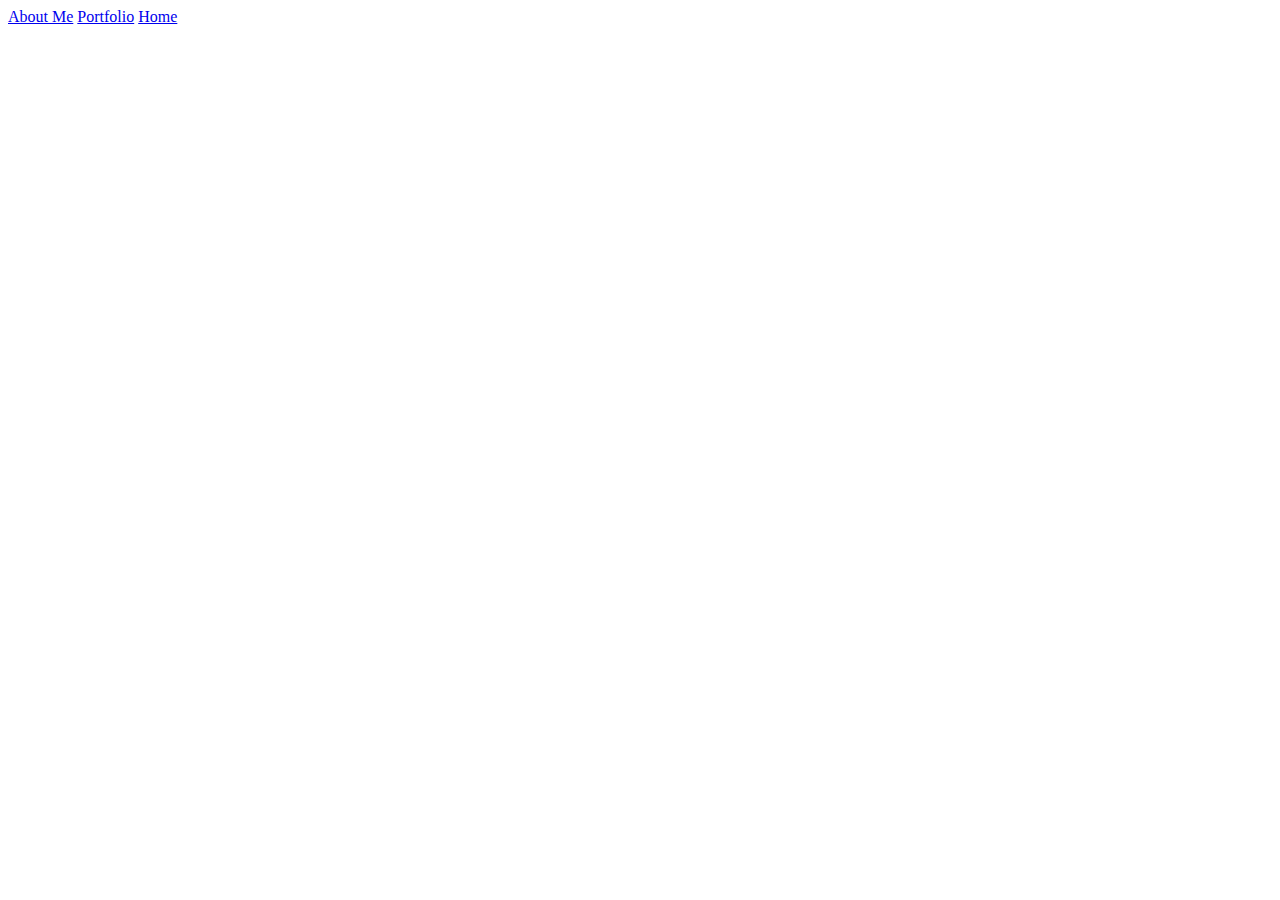
==== html/index.html @ 02f55a7e "added nav section to each page" ====
<!DOCTYPE html>
<html lang="en">
<head>
  <meta charset="utf-8">
  <meta http-equiv="X-UA-Compatible" content="IE=edge">
  <title>Home</title>
  <meta name="viewport" content="width=device-width, initial-scale=1">
  <link rel="stylesheet" type="text/css" media="screen" href="../styles/normalize.css">
  <link rel="stylesheet" type="text/css" media="screen" href="../styles/style.css">
</head>
<body>
  <nav>
    <a href="about.html">About Me</a>
    <a href="portfolio.html">Portfolio</a>
    <a href="code-journal.html">Home</a>
    </nav>
  
</body>
</html>
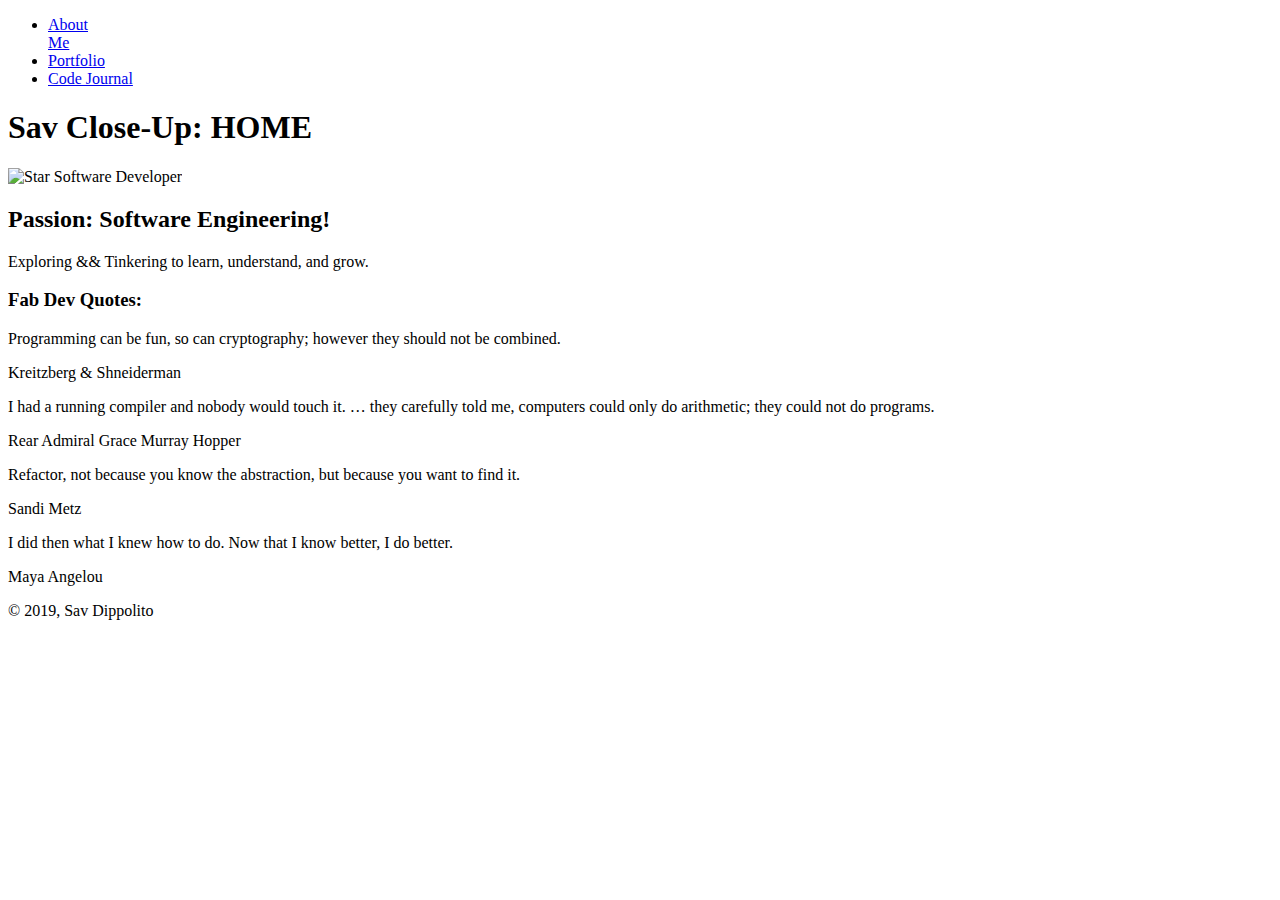
==== commit 9acb3f7d: "Rename index.html to html/index.html" ====
--- a/html/index.html
+++ b/html/index.html
@@ -7,13 +7,48 @@
   <meta name="viewport" content="width=device-width, initial-scale=1">
   <link rel="stylesheet" type="text/css" media="screen" href="../styles/normalize.css">
   <link rel="stylesheet" type="text/css" media="screen" href="../styles/style.css">
+  <link rel="stylesheet" type="text/css" media="screen" href="../styles/home.css">
+  <link href="https://fonts.googleapis.com/css?family=Karla|Permanent+Marker|Shadows+Into+Light" rel="stylesheet">
 </head>
-<body>
-  <nav>
-    <a href="about.html">About Me</a>
-    <a href="portfolio.html">Portfolio</a>
-    <a href="code-journal.html">Home</a>
-    </nav>
-  
+<body class="home">
+  <nav class="home">
+    <ul class="home sticky">
+      <li>
+        <a href="about.html">About<br>Me</a>
+      </li>
+      <li>
+        <a href="portfolio.html">Portfolio</a>
+      </li>
+      <li>
+       <a href="code-journal.html">Code Journal</a>
+      </li>
+    </ul>
+  </nav>
+  <header class="home sticky">
+    <h1>Sav Close-Up: <span class="title">HOME</span> </h1>
+  </header>
+  <main class="home">
+    <article class="home passion color_change sticky">
+      <div class="profile_pic">
+        <img class="home logo color_change" src="../images/sav.png" alt="Star Software Developer">
+      </div>
+      <h2>Passion: <span class="hide">Software Engineering!</span></h2>
+      <p>Exploring && Tinkering to learn, understand, and grow.</p>
+    </article>
+    <article class="home quotes">
+      <h3>Fab Dev Quotes:</h3>
+      <p id="q1">Programming can be fun, so can cryptography; however they should not be combined.</p>
+      <p id="a1">Kreitzberg & Shneiderman</p>
+      <p id="q2">I had a running compiler and nobody would touch it. … they carefully told me, computers could only do arithmetic; they could not do programs.</p>
+      <p id="a2">Rear Admiral Grace Murray Hopper</p>
+      <p id="q3">Refactor, not because you know the abstraction, but because you want to find it. </p>
+      <p id="a3">Sandi Metz</p>
+      <p id="q4">I did then what I knew how to do. Now that I know better, I do better.</p>
+      <p id="a4">Maya Angelou</p>
+    </article>
+  </main>
+  <footer class="home">
+    &copy; 2019, Sav Dippolito 
+  </footer>
 </body>
-</html>+</html>
